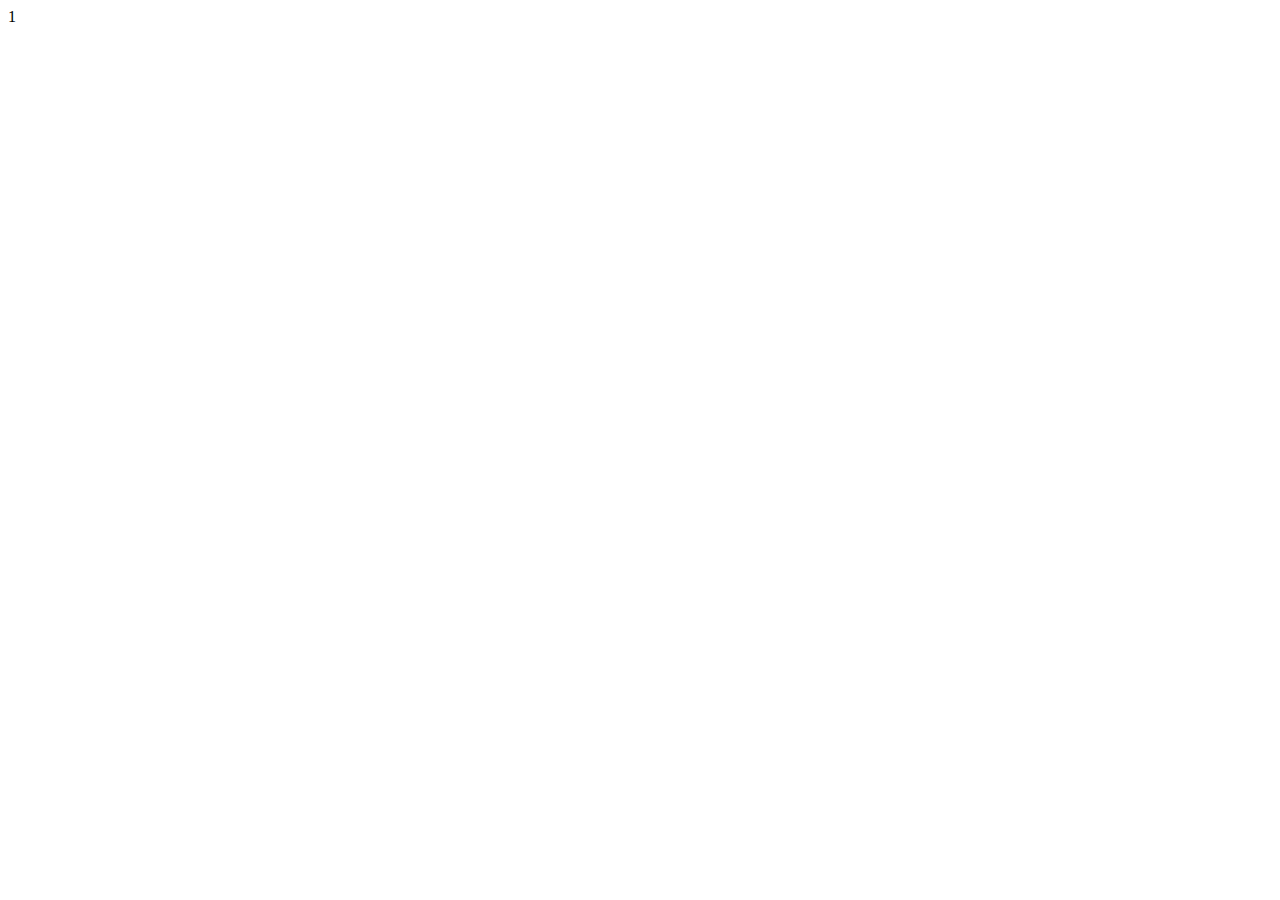
==== algo.html @ 89471def "1" ====
<!DOCTYPE html>
<html lang="en">
<head>
    <meta charset="UTF-8">
    <meta name="viewport" content="width=device-width, initial-scale=1.0">
    <h>1</h>
    <title>Document</title>
</head>
<body>
    
</body>
</html>
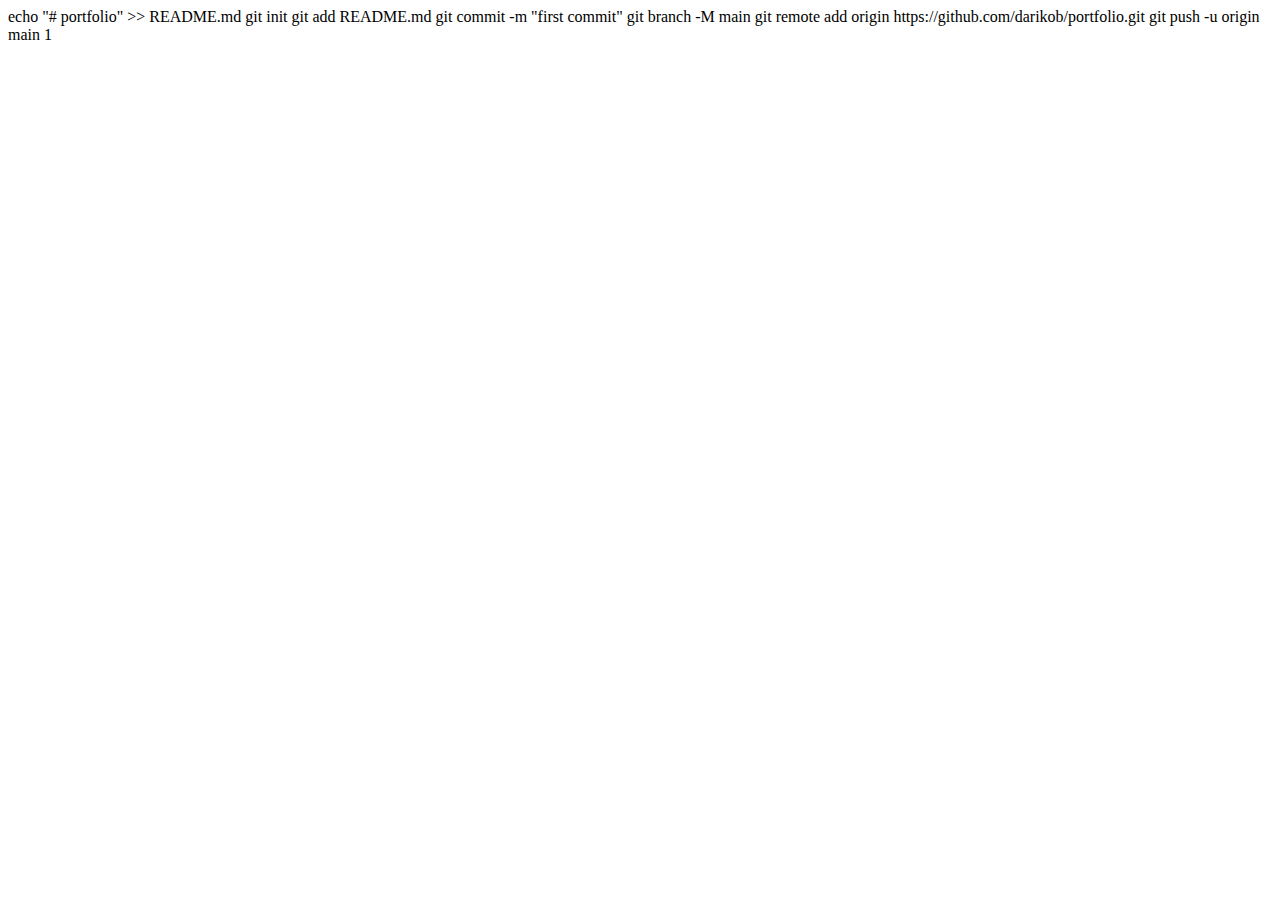
==== commit 286e6642: "simpleportfolio" ====
--- a/algo.html
+++ b/algo.html
@@ -1,3 +1,10 @@
+echo "# portfolio" >> README.md
+git init
+git add README.md
+git commit -m "first commit"
+git branch -M main
+git remote add origin https://github.com/darikob/portfolio.git
+git push -u origin main
 <!DOCTYPE html>
 <html lang="en">
 <head>
